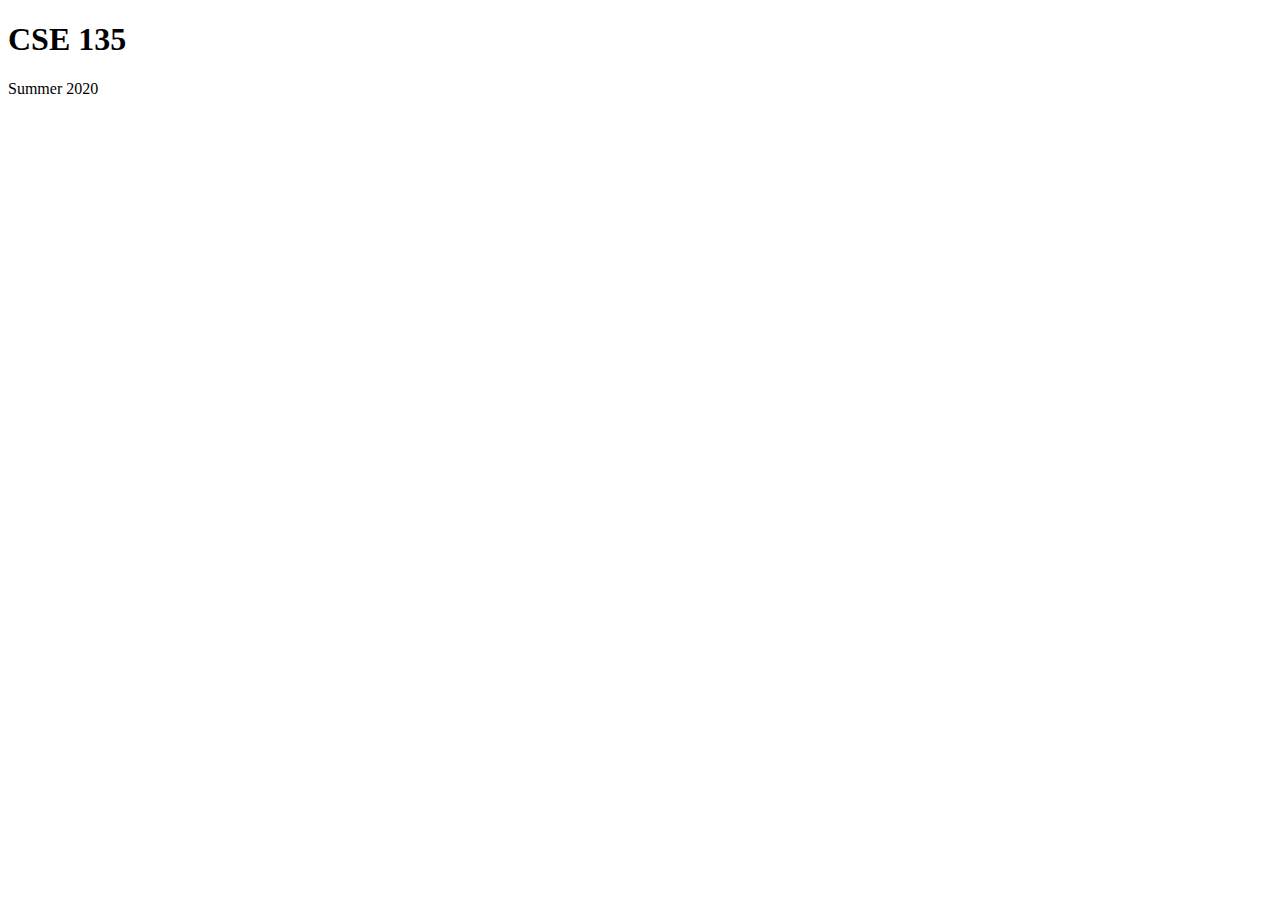
==== dannygao.site/public_html/mypage.html @ 4c42a600 "foobar" ====
<!DOCTYPE html>
<html lang="en">

<head>
    <link rel="shortcut icon" href="/favicon.ico" type="image/x-icon">
</head>

<article>
    <header>
        <h1>CSE 135</h1>
        <p>Summer 2020</p>
    </header>
</article>

</html>
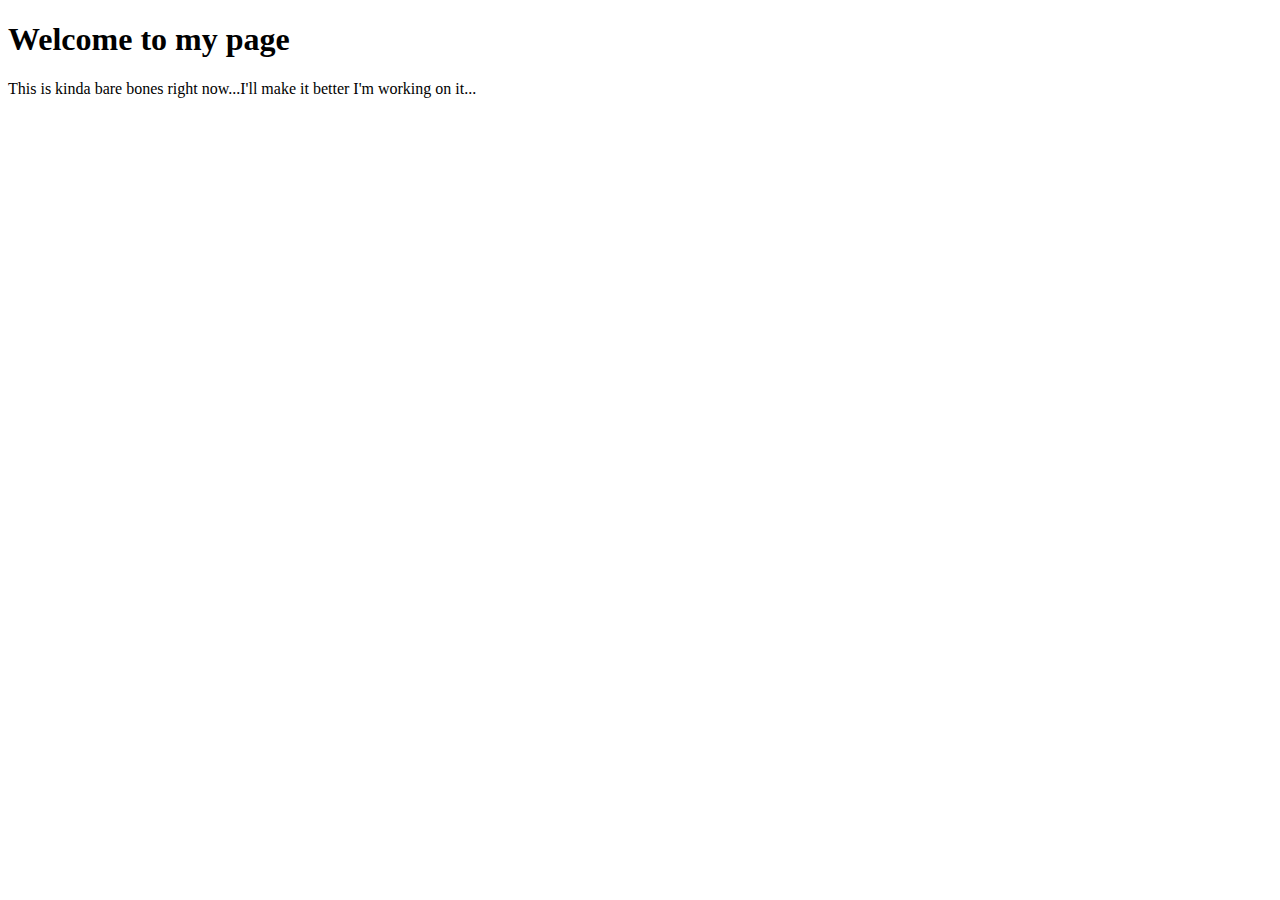
==== commit 7eb308d3: "ok last one for tonight" ====
--- a/dannygao.site/public_html/mypage.html
+++ b/dannygao.site/public_html/mypage.html
@@ -2,13 +2,13 @@
 <html lang="en">
 
 <head>
-    <link rel="shortcut icon" href="/favicon.ico" type="image/x-icon">
+    <link rel="icon" type="image/png" href="images/favicon-16x16.png">
 </head>
 
 <article>
     <header>
-        <h1>CSE 135</h1>
-        <p>Summer 2020</p>
+        <h1>Welcome to my page</h1>
+        <p>This is kinda bare bones right now...I'll make it better I'm working on it...</p>
     </header>
 </article>
 
